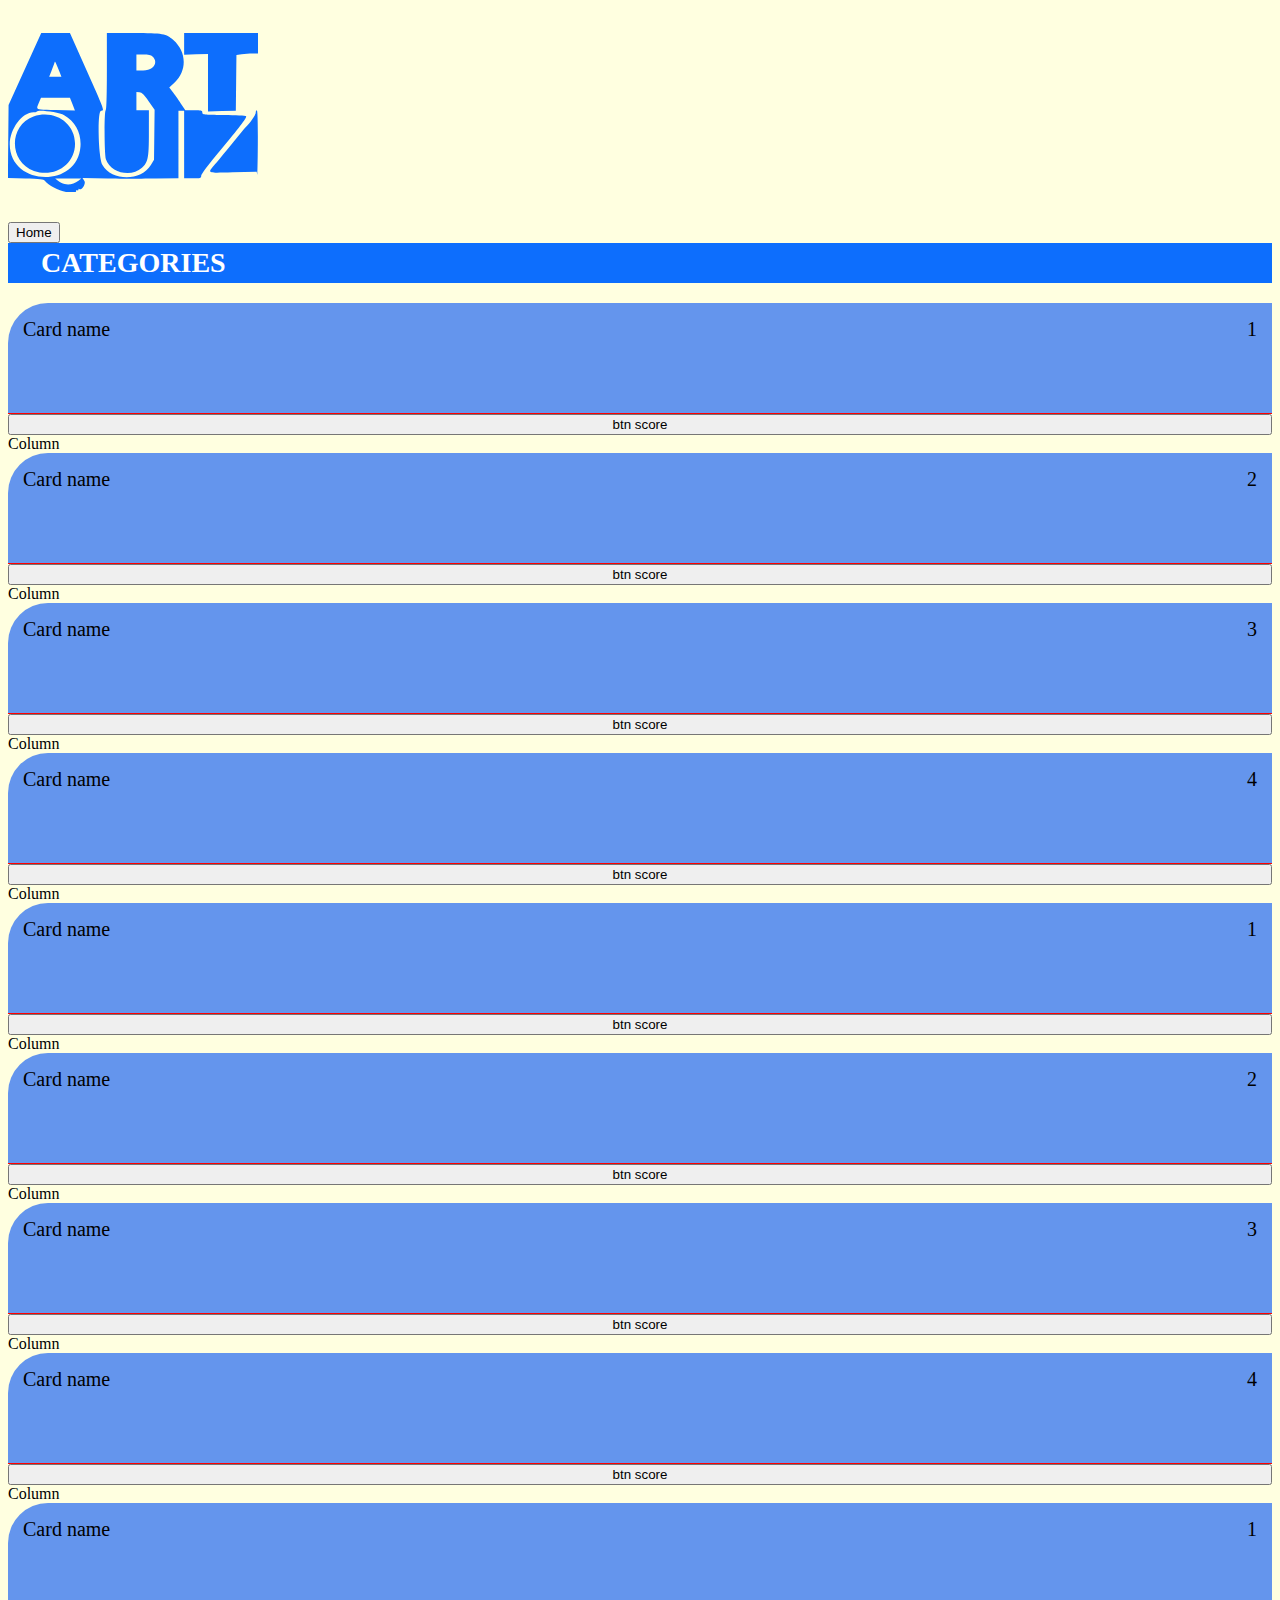
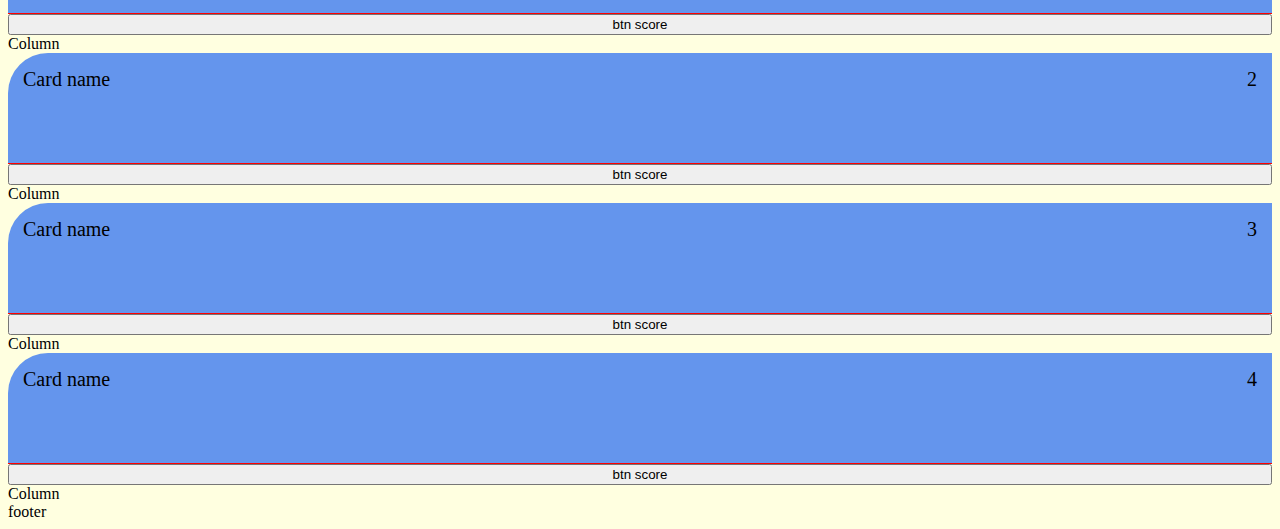
==== tamplates/pages/categories/categories.html @ a7733840 "create components" ====
<!DOCTYPE html>
<html lang="en">
<head>
    <meta charset="UTF-8">
    <meta http-equiv="X-UA-Compatible" content="IE=edge">
    <meta name="viewport" content="width=device-width, initial-scale=1.0">
    <title>Document</title>
    <link href="https://cdn.jsdelivr.net/npm/bootstrap@5.1.3/dist/css/bootstrap.min.css" rel="stylesheet" integrity="sha384-1BmE4kWBq78iYhFldvKuhfTAU6auU8tT94WrHftjDbrCEXSU1oBoqyl2QvZ6jIW3" crossorigin="anonymous">
   <link rel="stylesheet" href="categories.css">
</head>
<body>
    <div class="container">
        <div class="head_logo" style=" padding-top: 2%; padding-bottom: 2%;" >            
            <img class="rounded mx-auto d-block" style="width:250px;" src="../../../full/ArtQuiz.svg" alt="logo">
        </div>
        <div class="button_and_text row row-cols-1 row-cols-md-3">
            <div class="col">
                <button class="button_home btn btn-primary btn-lg">Home</button>
            </div>
            <div class="col">
                <h2 class="text-center text_categories">CATEGORIES</h2>
            </div>
            <div class="categories_spacer col-4"></div>
        </div>

        <div class="row row-cols-1 row-cols-sm-2 row-cols-md-4">
          <div class="col" style="display: grid;">
              <div class="title-card">
                  <div class="title-name">
                      <div class ="card-name"> Card name
                          <div class="text-score">1</div>
                        </div>
                      
                  </div>
              </div>
              <img src="../../../img/148.jpg" style="width: 100%; " alt="">
              <button  style="width: 100%;" >btn score</button>Column</div>
              

          <div class="col" style="display: grid;">
            <div class="title-card">
                <div class="title-name" >
                    <div class ="card-name">Card name<div class="text-score">2</div>
                 </div>
                    
                </div>
            </div>
              <img src="../../../img/148.jpg" style="width: 100%; " alt="">
              <button style="width: 100%;">btn score</button>Column</div>
              
          <div class="col" style="display: grid;">
            <div class="title-card">
                <div class="title-name" >
                    <div class ="card-name">Card name<div class="text-score">3</div>
                </div>
                    
                </div>
            </div>
              <img src="../../../img/148.jpg" style="width: 100%; " alt="">
              <button style="width: 100%;">btn score</button>Column</div>
              
          <div class="col" style="display: grid;">
            <div class="title-card">
                <div class="title-name" >
                    <div class ="card-name">Card name <div class="text-score">4 </div>
                </div>
                    
                </div>
            </div>
              <img src="../../../img/148.jpg" style="width: 100%; " alt="">
              <button style="width: 100%;">btn score</button>Column</div>
              
        </div>
        <div class="row row-cols-1 row-cols-sm-2 row-cols-md-4">
            <div class="col" style="display: grid;">
                <div class="title-card">
                    <div class="title-name" >
                        <div class ="card-name"> Card name<div class="text-score">1</div>
                     </div>
                        
                    </div>
                </div>
                <img src="../../../img/148.jpg" style="width: 100%; " alt="">
                <button style="width: 100%;">btn score</button>Column</div>
                
  
            <div class="col" style="display: grid;">
              <div class="title-card">
                  <div class="title-name" >
                      <div class ="card-name">Card name<div class="text-score">2</div>
                     </div>
                      
                  </div>
              </div>
                <img src="../../../img/148.jpg" style="width: 100%; " alt="">
                <button style="width: 100%;">btn score</button>Column</div>
                
            <div class="col" style="display: grid;">
              <div class="title-card">
                  <div class="title-name" >
                      <div class ="card-name">Card name<div class="text-score">3</div>
                    </div>
                      
                  </div>
              </div>
                <img src="../../../img/148.jpg" style="width: 100%; " alt="">
                <button style="width: 100%;">btn score</button>Column</div>
                
            <div class="col" style="display: grid;">
              <div class="title-card">
                  <div class="title-name" >
                      <div class ="card-name">Card name <div class="text-score">4 </div>
                    </div>
                      
                  </div>
              </div>
                <img src="../../../img/148.jpg" style="width: 100%; " alt="">
                <button style="width: 100%;">btn score</button>Column</div>
                
          </div>
          <div class="row row-cols-1 row-cols-sm-2 row-cols-md-4">
            <div class="col" style="display: grid;">
                <div class="title-card">
                    <div class="title-name" >
                        <div class ="card-name"> Card name<div class="text-score">1</div>
                     </div>
                        
                    </div>
                </div>
                <img src="../../../img/148.jpg" style="width: 100%; " alt="">
                <button style="width: 100%;">btn score</button>Column</div>
                
  
            <div class="col" style="display: grid;">
              <div class="title-card">
                  <div class="title-name" >
                      <div class ="card-name">Card name <div class="text-score">2</div>
                    </div>
                      
                  </div>
              </div>
                <img src="../../../img/148.jpg" style="width: 100%; " alt="">
                <button style="width: 100%;">btn score</button>Column</div>
                
            <div class="col" style="display: grid;">
              <div class="title-card">
                  <div class="title-name" >
                      <div class ="card-name">Card name<div class="text-score">3</div>
                    </div>
                      
                  </div>
              </div>
                <img src="../../../img/148.jpg" style="width: 100%; " alt="">
                <button style="width: 100%;">btn score</button>Column</div>
                
            <div class="col" style="display: grid;">
              <div class="title-card">
                  <div class="title-name" >
                      <div class ="card-name">Card name<div class="text-score">4 </div>
                     </div>
                      
                  </div>
              </div>
                <img src="../../../img/148.jpg" style="width: 100%; " alt="">
                <button style="width: 100%;">btn score</button>Column</div>
                
          </div>
         
      
      </div>
      <div class="footer">footer</div>
    <script src="https://cdn.jsdelivr.net/npm/bootstrap@5.1.3/dist/js/bootstrap.bundle.min.js" integrity="sha384-ka7Sk0Gln4gmtz2MlQnikT1wXgYsOg+OMhuP+IlRH9sENBO0LRn5q+8nbTov4+1p" crossorigin="anonymous"></script>
</body>
</html>
---- tamplates/pages/categories/categories.css ----
body {
    background-color: lightyellow;
}

.title-name {
    background-color: cornflowerblue;
    width: 100%;
    border-bottom: 1px solid red;
    border-top-left-radius: 40px;
}
.card-name {
    display: flex;
    justify-content: space-between;
    height: 80px;
    padding: 15px;
    font-size: 20px;
}
.text_categories{
    background-color: #0d6efd;
    color: #fff;
    font-size: 28px;
    margin-bottom: 20px;
    margin-top: 0;
    padding: 4px 36px 4px 33px;
    min-width:250px
}

@media(max-width:768px){
    .button_home{
        width:100%;
        margin-bottom: 5px;
        font-size:28px;
    }
}
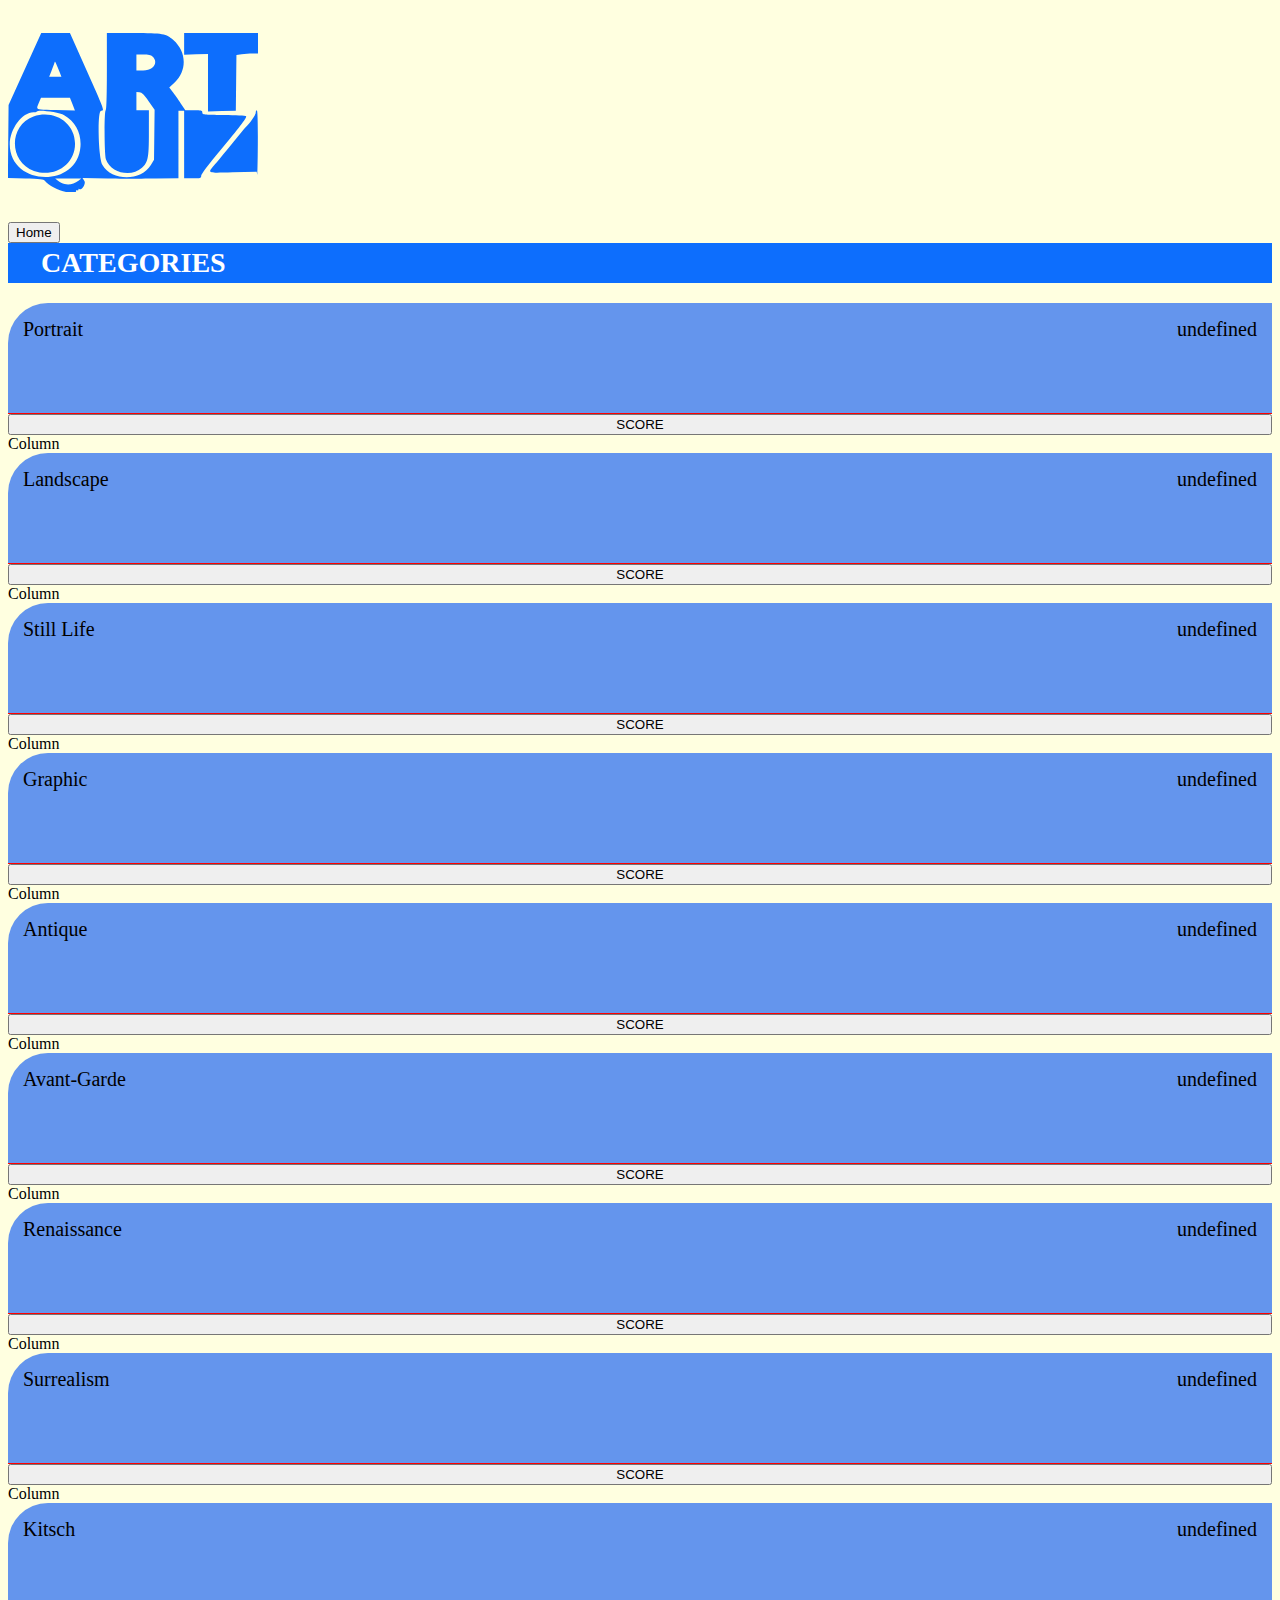
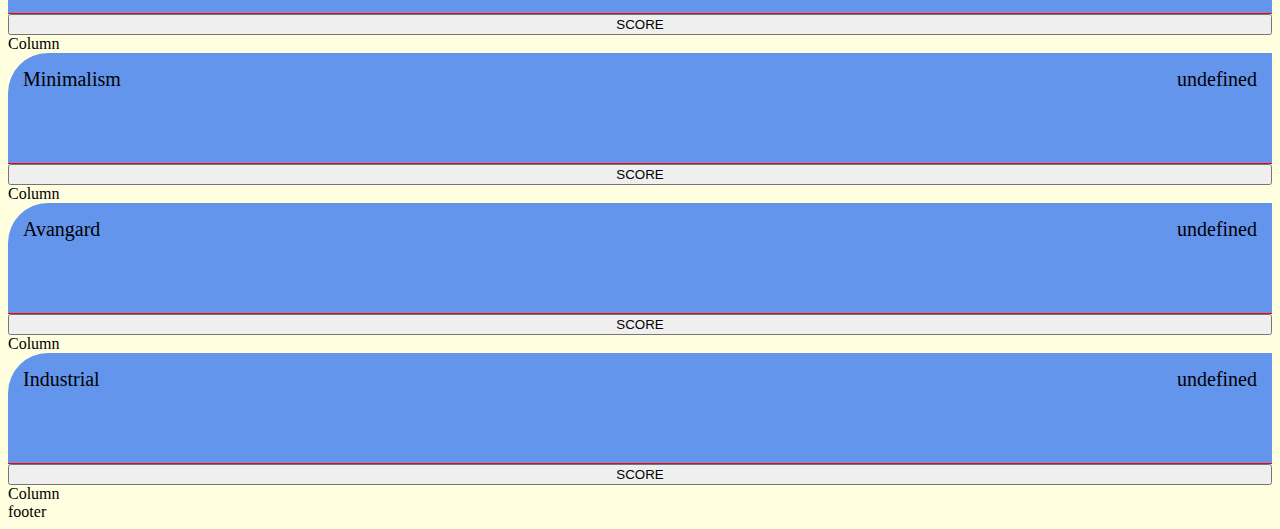
==== commit b2fd19e0: "category page fix" ====
--- a/tamplates/pages/categories/categories.html
+++ b/tamplates/pages/categories/categories.html
@@ -1,174 +1,27 @@
 <!DOCTYPE html>
 <html lang="en">
+
 <head>
     <meta charset="UTF-8">
     <meta http-equiv="X-UA-Compatible" content="IE=edge">
     <meta name="viewport" content="width=device-width, initial-scale=1.0">
     <title>Document</title>
-    <link href="https://cdn.jsdelivr.net/npm/bootstrap@5.1.3/dist/css/bootstrap.min.css" rel="stylesheet" integrity="sha384-1BmE4kWBq78iYhFldvKuhfTAU6auU8tT94WrHftjDbrCEXSU1oBoqyl2QvZ6jIW3" crossorigin="anonymous">
-   <link rel="stylesheet" href="categories.css">
+    <link href="https://cdn.jsdelivr.net/npm/bootstrap@5.1.3/dist/css/bootstrap.min.css" rel="stylesheet"
+        integrity="sha384-1BmE4kWBq78iYhFldvKuhfTAU6auU8tT94WrHftjDbrCEXSU1oBoqyl2QvZ6jIW3" crossorigin="anonymous">
+    <link rel="stylesheet" href="categories.css">
 </head>
+
 <body>
-    <div class="container">
-        <div class="head_logo" style=" padding-top: 2%; padding-bottom: 2%;" >            
-            <img class="rounded mx-auto d-block" style="width:250px;" src="../../../full/ArtQuiz.svg" alt="logo">
-        </div>
-        <div class="button_and_text row row-cols-1 row-cols-md-3">
-            <div class="col">
-                <button class="button_home btn btn-primary btn-lg">Home</button>
-            </div>
-            <div class="col">
-                <h2 class="text-center text_categories">CATEGORIES</h2>
-            </div>
-            <div class="categories_spacer col-4"></div>
-        </div>
+    <div id="container">
+        
 
-        <div class="row row-cols-1 row-cols-sm-2 row-cols-md-4">
-          <div class="col" style="display: grid;">
-              <div class="title-card">
-                  <div class="title-name">
-                      <div class ="card-name"> Card name
-                          <div class="text-score">1</div>
-                        </div>
-                      
-                  </div>
-              </div>
-              <img src="../../../img/148.jpg" style="width: 100%; " alt="">
-              <button  style="width: 100%;" >btn score</button>Column</div>
-              
+    </div>
+    
+    <div class="footer">footer</div>
+    <script src="https://cdn.jsdelivr.net/npm/bootstrap@5.1.3/dist/js/bootstrap.bundle.min.js"
+        integrity="sha384-ka7Sk0Gln4gmtz2MlQnikT1wXgYsOg+OMhuP+IlRH9sENBO0LRn5q+8nbTov4+1p"
+        crossorigin="anonymous"></script>
+        <script type="module" src="categories.js"></script>
+</body>
 
-          <div class="col" style="display: grid;">
-            <div class="title-card">
-                <div class="title-name" >
-                    <div class ="card-name">Card name<div class="text-score">2</div>
-                 </div>
-                    
-                </div>
-            </div>
-              <img src="../../../img/148.jpg" style="width: 100%; " alt="">
-              <button style="width: 100%;">btn score</button>Column</div>
-              
-          <div class="col" style="display: grid;">
-            <div class="title-card">
-                <div class="title-name" >
-                    <div class ="card-name">Card name<div class="text-score">3</div>
-                </div>
-                    
-                </div>
-            </div>
-              <img src="../../../img/148.jpg" style="width: 100%; " alt="">
-              <button style="width: 100%;">btn score</button>Column</div>
-              
-          <div class="col" style="display: grid;">
-            <div class="title-card">
-                <div class="title-name" >
-                    <div class ="card-name">Card name <div class="text-score">4 </div>
-                </div>
-                    
-                </div>
-            </div>
-              <img src="../../../img/148.jpg" style="width: 100%; " alt="">
-              <button style="width: 100%;">btn score</button>Column</div>
-              
-        </div>
-        <div class="row row-cols-1 row-cols-sm-2 row-cols-md-4">
-            <div class="col" style="display: grid;">
-                <div class="title-card">
-                    <div class="title-name" >
-                        <div class ="card-name"> Card name<div class="text-score">1</div>
-                     </div>
-                        
-                    </div>
-                </div>
-                <img src="../../../img/148.jpg" style="width: 100%; " alt="">
-                <button style="width: 100%;">btn score</button>Column</div>
-                
-  
-            <div class="col" style="display: grid;">
-              <div class="title-card">
-                  <div class="title-name" >
-                      <div class ="card-name">Card name<div class="text-score">2</div>
-                     </div>
-                      
-                  </div>
-              </div>
-                <img src="../../../img/148.jpg" style="width: 100%; " alt="">
-                <button style="width: 100%;">btn score</button>Column</div>
-                
-            <div class="col" style="display: grid;">
-              <div class="title-card">
-                  <div class="title-name" >
-                      <div class ="card-name">Card name<div class="text-score">3</div>
-                    </div>
-                      
-                  </div>
-              </div>
-                <img src="../../../img/148.jpg" style="width: 100%; " alt="">
-                <button style="width: 100%;">btn score</button>Column</div>
-                
-            <div class="col" style="display: grid;">
-              <div class="title-card">
-                  <div class="title-name" >
-                      <div class ="card-name">Card name <div class="text-score">4 </div>
-                    </div>
-                      
-                  </div>
-              </div>
-                <img src="../../../img/148.jpg" style="width: 100%; " alt="">
-                <button style="width: 100%;">btn score</button>Column</div>
-                
-          </div>
-          <div class="row row-cols-1 row-cols-sm-2 row-cols-md-4">
-            <div class="col" style="display: grid;">
-                <div class="title-card">
-                    <div class="title-name" >
-                        <div class ="card-name"> Card name<div class="text-score">1</div>
-                     </div>
-                        
-                    </div>
-                </div>
-                <img src="../../../img/148.jpg" style="width: 100%; " alt="">
-                <button style="width: 100%;">btn score</button>Column</div>
-                
-  
-            <div class="col" style="display: grid;">
-              <div class="title-card">
-                  <div class="title-name" >
-                      <div class ="card-name">Card name <div class="text-score">2</div>
-                    </div>
-                      
-                  </div>
-              </div>
-                <img src="../../../img/148.jpg" style="width: 100%; " alt="">
-                <button style="width: 100%;">btn score</button>Column</div>
-                
-            <div class="col" style="display: grid;">
-              <div class="title-card">
-                  <div class="title-name" >
-                      <div class ="card-name">Card name<div class="text-score">3</div>
-                    </div>
-                      
-                  </div>
-              </div>
-                <img src="../../../img/148.jpg" style="width: 100%; " alt="">
-                <button style="width: 100%;">btn score</button>Column</div>
-                
-            <div class="col" style="display: grid;">
-              <div class="title-card">
-                  <div class="title-name" >
-                      <div class ="card-name">Card name<div class="text-score">4 </div>
-                     </div>
-                      
-                  </div>
-              </div>
-                <img src="../../../img/148.jpg" style="width: 100%; " alt="">
-                <button style="width: 100%;">btn score</button>Column</div>
-                
-          </div>
-         
-      
-      </div>
-      <div class="footer">footer</div>
-    <script src="https://cdn.jsdelivr.net/npm/bootstrap@5.1.3/dist/js/bootstrap.bundle.min.js" integrity="sha384-ka7Sk0Gln4gmtz2MlQnikT1wXgYsOg+OMhuP+IlRH9sENBO0LRn5q+8nbTov4+1p" crossorigin="anonymous"></script>
-</body>
 </html>